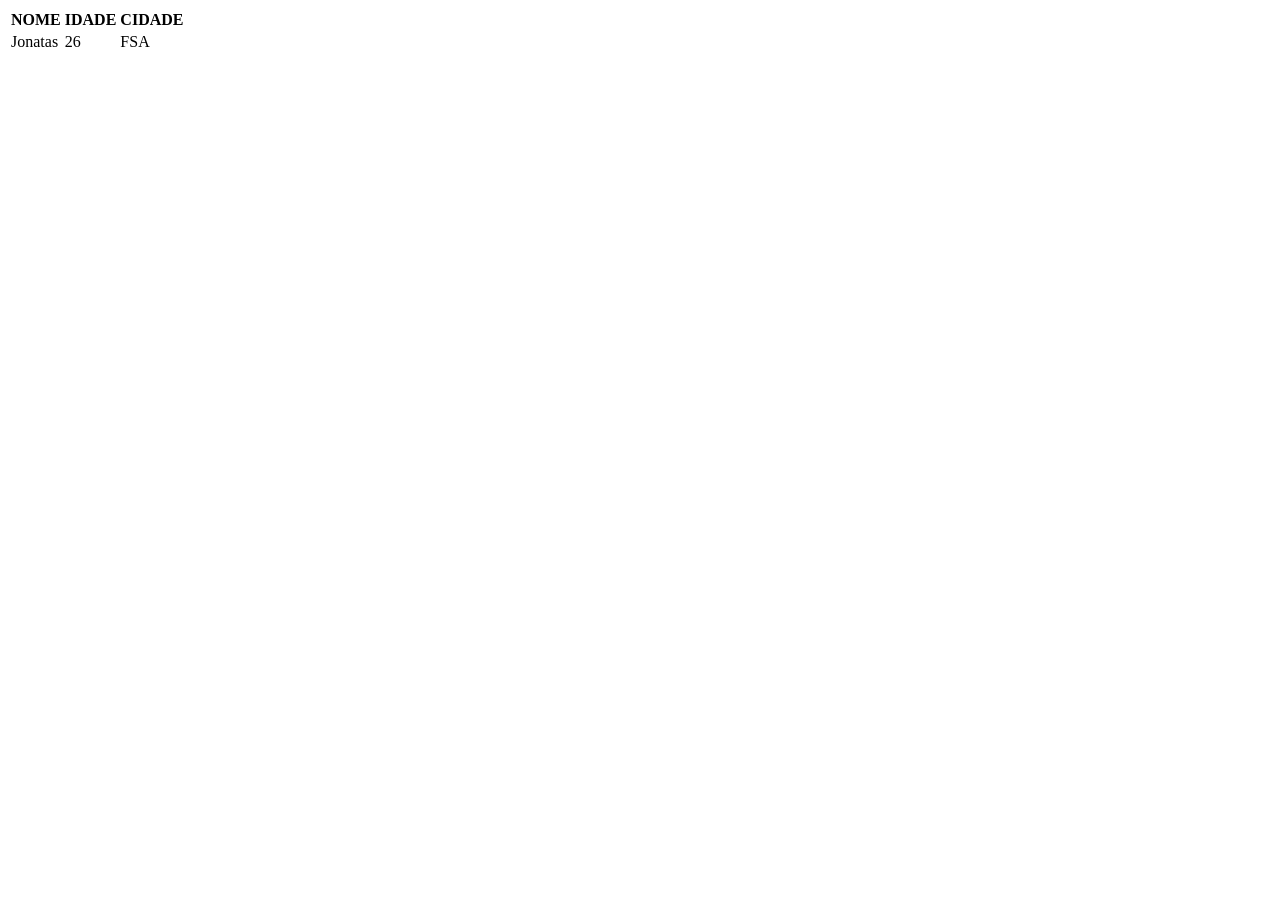
==== index.html @ d72f1ca0 "ultimas atividades" ====
<!DOCTYPE html>
<html lang="pt-br">
    <head>
        <meta charset="UFT-8">
        <meta name="'viewport" content="width=device-width, initial-sacle=1.0">
        <title>atividade01 07/03 </title>
    </head>
    <bory>
        <table>
            <tr>
                <th>NOME</th>
                <th>IDADE</th>
                <th>CIDADE</th>
            </tr>

            <tr>
                <td>Jonatas</td>
                <td>26</td>
                <td>FSA</td>
            </tr>
    </bory>
</html>
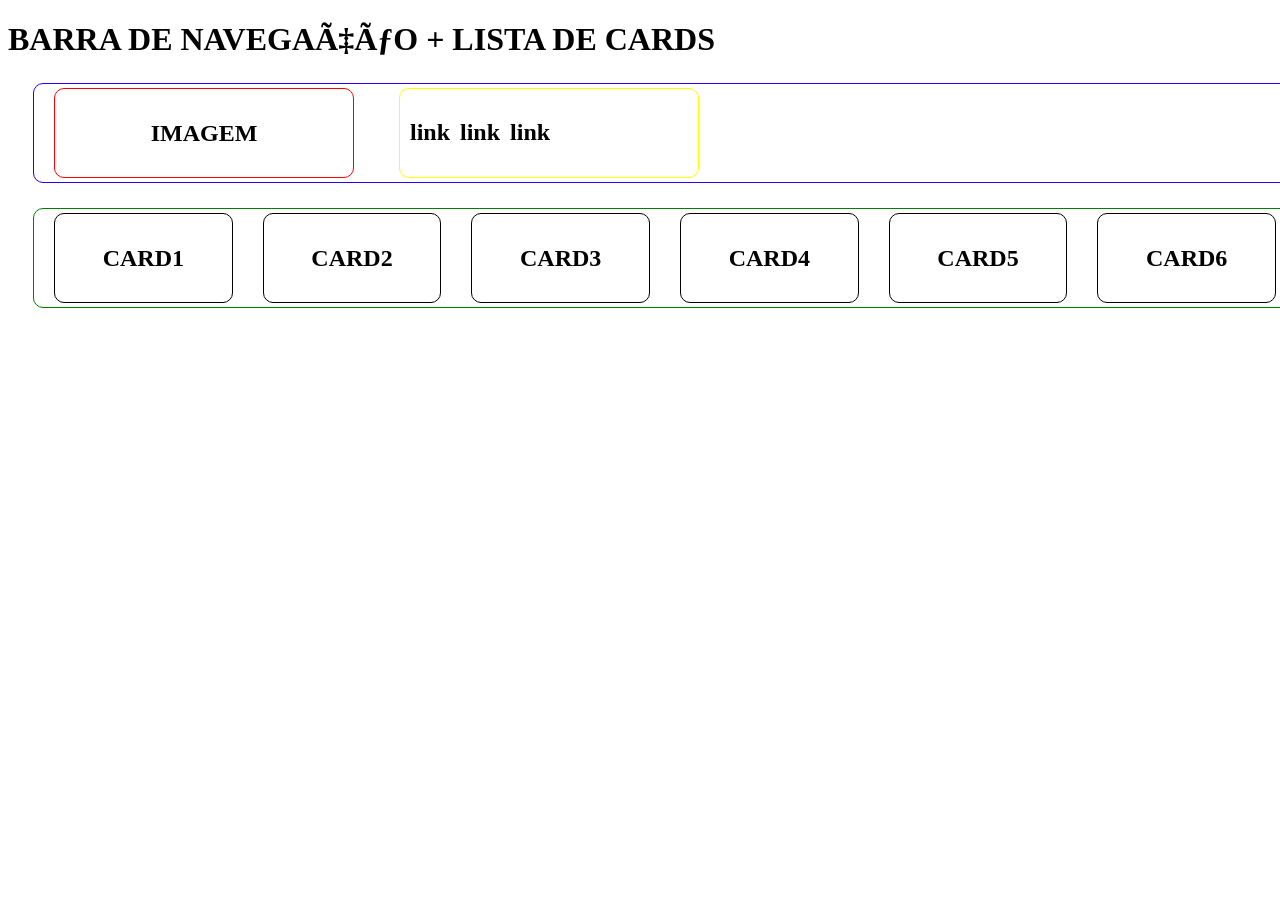
==== commit 8acb848d: "ultimas atividades" ====
--- a/index.html
+++ b/index.html
@@ -1,22 +1,42 @@
 <!DOCTYPE html>
 <html lang="pt-br">
-    <head>
-        <meta charset="UFT-8">
-        <meta name="'viewport" content="width=device-width, initial-sacle=1.0">
-        <title>atividade01 07/03 </title>
-    </head>
-    <bory>
-        <table>
-            <tr>
-                <th>NOME</th>
-                <th>IDADE</th>
-                <th>CIDADE</th>
-            </tr>
+  <head>
+      <meta charset="UFT-8">
+      <meta name="viewport" content="width=device-width, initial-scale=1.0"> 
+      <title> Perfilflex</title>
+      <link rel="stylesheet" href="style.css">
+  </head>
+  <body>
+    <h1>BARRA DE NAVEGAÇÃO + LISTA DE CARDS</h1>
+    <div class="nav">
+      <div class="imagem">
+        <h2>IMAGEM</h2>
+      </div>
+      <div class="link">
+        <h2>link</h2>
+        <h2>link</h2>
+        <h2>link</h2>
+      </div>
+    </div>
+    <div class="cards">
+      <div class="card">
+        <h2>CARD1</h2>
+      </div>
+        <div class="card">
+        <h2>CARD2</h2>
+      </div>
+        <div class="card">
+        <h2>CARD3</h2>
+      </div>
+        <div class="card">
+        <h2>CARD4</h2>
+      </div>
+        <div class="card">
+        <h2>CARD5</h2>
+      </div>
+        <div class="card">
+        <h2>CARD6</h2>
+      </div>
+  </body>
 
-            <tr>
-                <td>Jonatas</td>
-                <td>26</td>
-                <td>FSA</td>
-            </tr>
-    </bory>
 </html>
--- a/style.css
+++ b/style.css
@@ -0,0 +1,74 @@
+*{
+  box-sizing: border-box;
+}
+
+.nav{
+    display: flex;
+    flex-flow: row nowrap;
+    justify-content: left;
+    align-items: center;
+    gap: 25px;
+    margin: 25px;
+    padding: 10px;
+    width: 100%;
+    height: 100px;
+    border: 1px solid rgb(38, 0, 255);
+    border-radius: 10px;
+
+}
+
+.imagem{
+  display: flex;
+    flex-flow: row nowrap;
+    justify-content:    center;
+    align-items: center;
+    gap: 10px;
+    margin: 10px;
+    padding: 10px;
+    width: 300px;
+    height: 90px;
+    border: 1px solid red ;
+    border-radius: 10px;
+}
+
+.link{
+  display: flex;
+    flex-flow: auto;
+    justify-content:    left;
+    align-items: top;
+    gap: 10px;
+    margin: 10px;
+    padding: 10px;
+    width: 300px;
+    height: 90px;
+    border: 1px solid yellow ;
+    border-radius: 10px;
+}
+.cards{
+  display:flex;
+    flex-flow: row nowrap;
+    justify-content:    center;
+    align-items: center;
+    gap: 10px;
+    margin: 25px;
+    padding: 10px;
+    width: 100%;
+    height: 100px;
+    border: 1px solid green;
+    border-radius: 10px;
+
+}
+
+.card{
+  display: flex;
+    flex-flow: row nowrap;
+    justify-content:    center;
+    align-items: center;
+    gap: 10px;
+    margin: 10px;
+    padding: 10px;
+    width: 600px;
+    height: 90px;
+    border: 1px solid black ;
+    border-radius: 10px;
+}
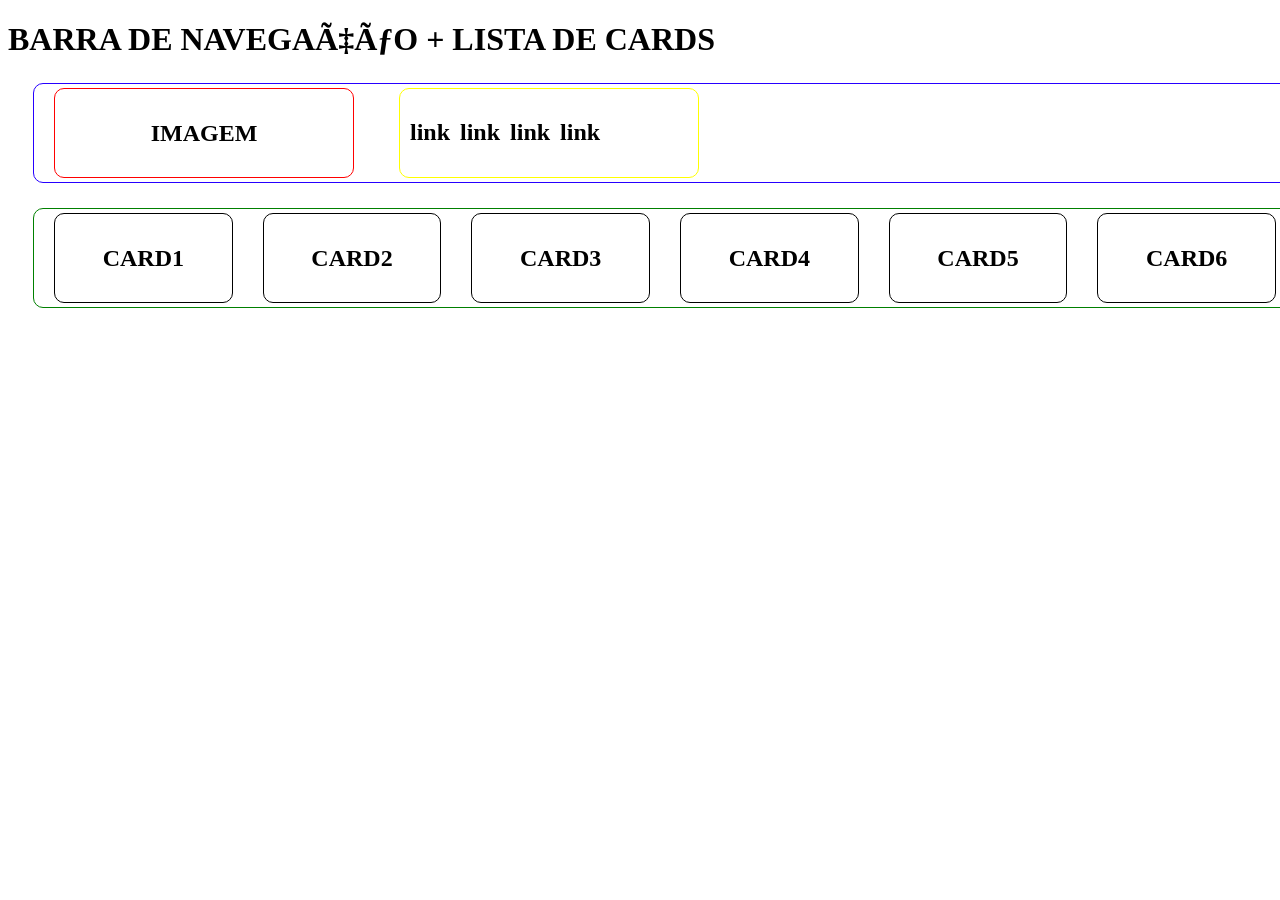
==== commit 899028cf: "pasta" ====
--- a/index.html
+++ b/index.html
@@ -13,6 +13,7 @@
         <h2>IMAGEM</h2>
       </div>
       <div class="link">
+        <h2>link</h2>
         <h2>link</h2>
         <h2>link</h2>
         <h2>link</h2>
